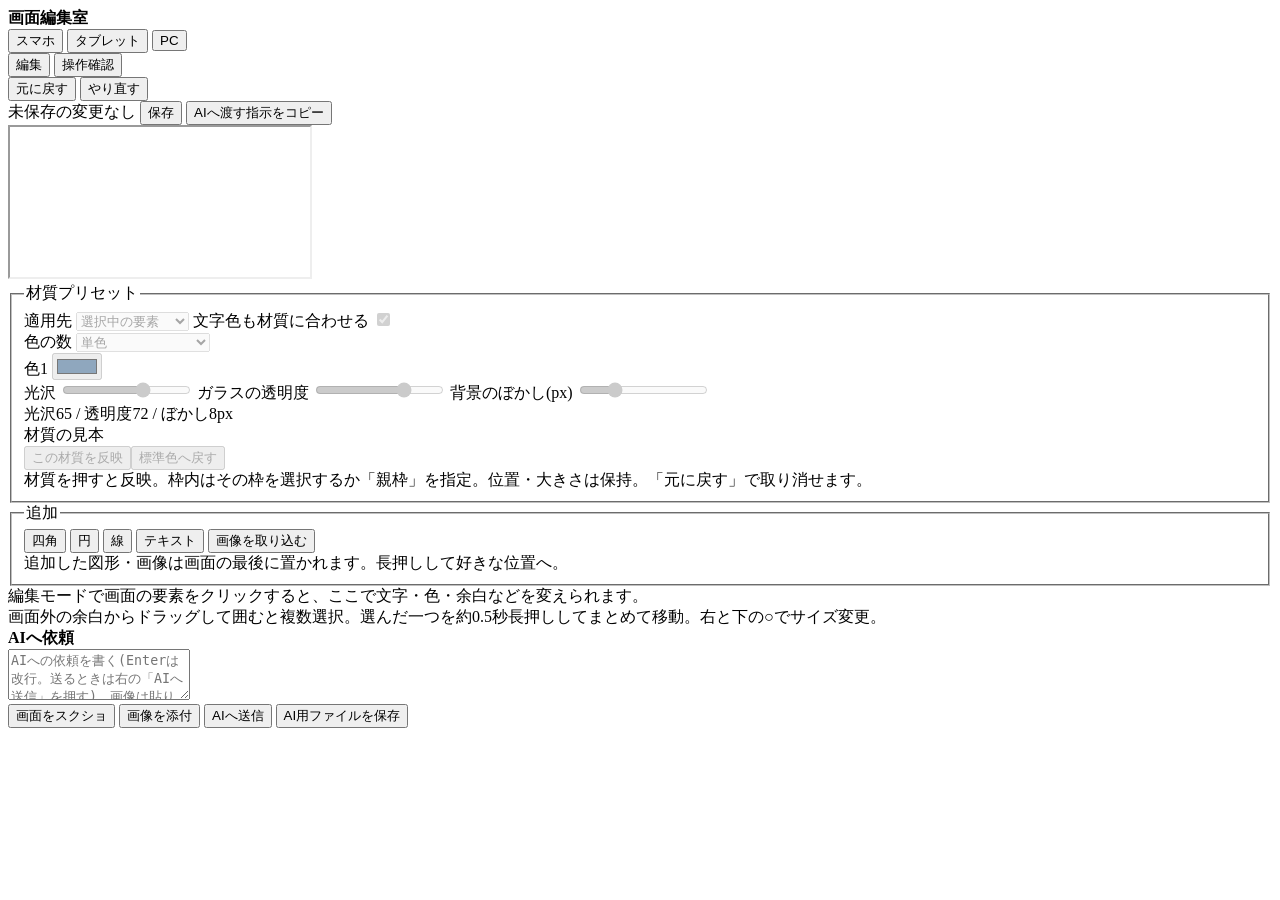
==== skills/app-screen-studio/tool/static/shell.html @ 9151b51d "画面編集室0.1.0の初回プレビュー版を追加" ====
<!doctype html>
<html lang="ja">
<head>
<meta charset="utf-8">
<meta name="viewport" content="width=device-width, initial-scale=1">
<title>アプリ画面編集室</title>
<link rel="stylesheet" href="/__screen_studio__/shell.css">
</head>
<body>
<header class="bar">
  <div class="brand"><strong>画面編集室</strong><span id="projectName" class="muted"></span></div>
  <div class="group" role="group" aria-label="画面サイズ">
    <button class="btn vp" data-vp="phone" title="幅390px">スマホ</button>
    <button class="btn vp" data-vp="tablet" title="幅820px">タブレット</button>
    <button class="btn vp" data-vp="pc" title="幅1280px">PC</button>
  </div>
  <div class="group" role="group" aria-label="モード">
    <button class="btn mode" data-mode="edit" title="クリックで要素を選んで編集">編集</button>
    <button class="btn mode" data-mode="interact" title="アプリのボタンや入力を普通に操作">操作確認</button>
  </div>
  <div class="group">
    <button class="btn" id="undoBtn" title="元に戻す (Ctrl+Z)">元に戻す</button>
    <button class="btn" id="redoBtn" title="やり直す (Ctrl+Y)">やり直す</button>
  </div>
  <div class="spacer"></div>
  <span id="statusBadge" class="badge">未保存の変更なし</span>
  <button class="btn primary" id="saveBtn">保存</button>
  <button class="btn" id="copyBtn" title="指示文をコピーし、下のAIへの指示欄にも追加（送信はしません）">AIへ渡す指示をコピー</button>
</header>
<div class="notice" id="notice" hidden></div>
<main class="main">
  <section class="stage" id="stage">
    <div class="screenPath" id="screenPath"></div>
    <div class="frameWrap" id="frameWrap">
      <iframe id="frame" title="編集中の画面"></iframe>
    </div>
  </section>
  <aside class="panel" id="panel" aria-label="編集パネル">
    <fieldset id="fsMaterial" disabled><legend>材質プリセット</legend>
      <label>適用先 <select id="materialScope">
        <option value="selected">選択中の要素</option>
        <option value="parent">選択中の親枠</option>
        <option value="screen">画面全体の背景</option>
      </select></label>
      <label>文字色も材質に合わせる <input type="checkbox" id="materialTextColor" checked></label>
      <div class="presetGrid" id="materialPresets" role="group" aria-label="材質を選んで適用"></div>
      <label>色の数 <select id="materialColorCount"><option value="1">単色</option><option value="2">2色グラデーション</option><option value="3">3色グラデーション</option><option value="4">4色グラデーション</option></select></label>
      <label id="materialGradientRow" hidden>色の広がり <select id="materialGradient"><option value="linear">線形（一定の向き）</option><option value="radial">放射（中心から外側）</option></select></label>
      <div class="materialColors" id="materialColors">
        <label>色1 <input type="color" id="materialColor1" value="#8fa7be"></label>
        <label hidden>色2 <input type="color" id="materialColor2" value="#9872dc"></label>
        <label hidden>色3 <input type="color" id="materialColor3" value="#efad83"></label>
        <label hidden>色4 <input type="color" id="materialColor4" value="#62d2c0"></label>
      </div>
      <label id="materialAngleRow" hidden>色の向き <input type="range" id="materialAngle" min="0" max="360" value="135" step="1"></label>
      <div class="hint" id="materialAngleValue" hidden>135度</div>
      <label>光沢 <input type="range" id="materialGloss" min="0" max="100" value="65" step="1"></label>
      <label>ガラスの透明度 <input type="range" id="materialTransmission" min="0" max="100" value="72" step="1" disabled></label>
      <label>背景のぼかし(px) <input type="range" id="materialBlur" min="0" max="32" value="8" step="1" disabled></label>
      <div class="hint" id="materialValues">光沢65 / 透明度72 / ぼかし8px</div>
      <div class="materialPreviewStage"><div id="materialPreview" class="materialPreview">材質の見本</div></div>
      <div class="row wrap"><button class="btn small" id="materialApply">この材質を反映</button><button class="btn small" id="materialDefaults">標準色へ戻す</button></div>
      <div class="hint">材質を押すと反映。枠内はその枠を選択するか「親枠」を指定。位置・大きさは保持。「元に戻す」で取り消せます。</div>
      <div class="hint" id="materialStatus" role="status"></div>
    </fieldset>
    <fieldset id="fsAdd"><legend>追加</legend>
      <div class="row wrap">
        <button class="btn small" data-add="rect">四角</button>
        <button class="btn small" data-add="ellipse">円</button>
        <button class="btn small" data-add="line">線</button>
        <button class="btn small" data-add="text">テキスト</button>
        <button class="btn small" id="addImageBtn">画像を取り込む</button>
      </div>
      <input type="file" id="imageFile" accept="image/png,image/jpeg,image/gif,image/webp" hidden>
      <div class="hint">追加した図形・画像は画面の最後に置かれます。長押しして好きな位置へ。</div>
    </fieldset>
    <div class="panelEmpty" id="panelEmpty">
      編集モードで画面の要素をクリックすると、ここで文字・色・余白などを変えられます。<br>
      画面外の余白からドラッグして囲むと複数選択。選んだ一つを約0.5秒長押ししてまとめて移動。右と下の○でサイズ変更。
    </div>
    <div id="panelBody" hidden>
      <div class="selInfo"><span id="selTag"></span> <span id="selHint" class="muted"></span></div>
      <div class="row">
        <button class="btn small" id="selParent">親を選ぶ</button>
        <button class="btn small" id="selReset">この要素を元に戻す</button>
      </div>
      <div class="row">
        <button class="btn small" id="dupBtn" title="Ctrl+D">複製</button>
        <button class="btn small" id="delBtn" title="Delete">削除</button>
      </div>
      <div class="hint" id="multiHint" hidden></div>
      <fieldset><legend>重なり順</legend>
        <div class="row wrap">
          <button class="btn small" data-layer="front">最前面へ</button>
          <button class="btn small" data-layer="back">最背面へ</button>
          <button class="btn small" data-layer="forward">一つ前へ</button>
          <button class="btn small" data-layer="backward">一つ後ろへ</button>
        </div>
        <div class="hint">同じ親の中の、位置を指定した要素どうしの順番を変えます。</div>
      </fieldset>
      <fieldset id="fsAlign" hidden><legend>整列(複数選択)</legend>
        <div class="row wrap">
          <button class="btn small" data-align="left">左揃え</button>
          <button class="btn small" data-align="center">左右中央</button>
          <button class="btn small" data-align="right">右揃え</button>
          <button class="btn small" data-align="top">上揃え</button>
          <button class="btn small" data-align="middle">上下中央</button>
          <button class="btn small" data-align="bottom">下揃え</button>
          <button class="btn small" data-align="distH">横に均等</button>
          <button class="btn small" data-align="distV">縦に均等</button>
        </div>
        <div class="hint">画面外の余白から囲んで複数選択。Shift(またはCtrl)を押して囲むと追加選択。クリックでも追加できます。色や余白の変更は選んだ全部に効きます。</div>
      </fieldset>

      <fieldset id="fsText"><legend>文字</legend>
        <textarea id="textInput" rows="3" aria-label="文字の内容"></textarea>
        <div class="hint" id="textHint"></div>
      </fieldset>

      <fieldset><legend>文字の見た目</legend>
        <label>色 <input type="color" data-prop="color"></label>
        <label>大きさ(px) <input type="number" data-prop="fontSize" data-unit="px" min="1" max="400"></label>
        <label>太さ
          <select data-prop="fontWeight">
            <option value="">そのまま</option><option value="300">細い</option>
            <option value="400">ふつう</option><option value="500">やや太い</option>
            <option value="700">太い</option><option value="900">極太</option>
          </select></label>
        <label>字体
          <input type="text" data-prop="fontFamily" list="fontList" placeholder="例: Yu Gothic, sans-serif">
          <datalist id="fontList"></datalist></label>
        <label>配置
          <select data-prop="textAlign">
            <option value="">そのまま</option><option value="left">左</option>
            <option value="center">中央</option><option value="right">右</option>
          </select></label>
        <label>行の高さ <input type="number" step="0.1" data-prop="lineHeight" data-unit="" min="0" max="10"></label>
      </fieldset>

      <fieldset id="fsGlow" disabled><legend>文字の発光</legend>
        <div class="glowPresets" id="glowPresets" role="group" aria-label="文字の光を選ぶ"></div>
        <label>光の色 <input type="color" id="glowColor" value="#55ccff"></label>
        <label>光の強さ <input type="range" id="glowStrength" min="0" max="100" value="50" step="1"></label>
        <div class="hint"><output id="glowValue" for="glowStrength">50 / 100</output>（0で発光なし）</div>
        <div id="glowPreview" class="glowPreview" aria-label="文字の発光プレビュー">光る文字の見本</div>
        <button class="btn small" id="glowOff">発光を外す</button>
        <div class="hint">選択中の文字へ反映。ボタンを選ぶと中の文字にも効きます。文字の色・光の色は別々に調整できます。</div>
      </fieldset>

      <fieldset><legend>背景・図形</legend>
        <label>背景色 <input type="color" data-prop="backgroundColor">
          <button class="btn small" data-clear="backgroundColor">透明</button></label>
        <label>透明度 <input type="range" data-prop="opacity" min="0" max="1" step="0.05"></label>
        <label>角丸(px) <input type="number" data-group="radius" min="0" max="999">
          <button class="btn small" id="roundBtn">丸にする</button></label>
        <label>枠線の太さ(px) <input type="number" data-group="borderWidth" min="0" max="99"></label>
        <label>枠線の種類
          <select data-group="borderStyle">
            <option value="">そのまま</option><option value="none">なし</option>
            <option value="solid">実線</option><option value="dashed">破線</option>
            <option value="dotted">点線</option>
          </select></label>
        <label>枠線の色 <input type="color" data-group="borderColor"></label>
        <label>影 <input type="text" data-prop="boxShadow" placeholder="例: 0 2px 8px rgba(0,0,0,.2)"></label>
        <div id="svgOnly">
          <label>塗り(SVG) <input type="color" data-prop="fill"></label>
          <label>線(SVG) <input type="color" data-prop="stroke"></label>
          <label>線の太さ(SVG) <input type="number" data-prop="strokeWidth" data-unit="" min="0" max="99" step="0.5"></label>
        </div>
      </fieldset>

      <fieldset><legend>余白(px)</legend>
        <label>内側 <input type="number" data-group="padding" min="0" max="999"></label>
        <label>外側 <input type="number" data-group="margin" min="-999" max="999"></label>
      </fieldset>

      <fieldset><legend>大きさ・位置</legend>
        <label>幅(px) <input type="number" data-prop="width" data-unit="px" min="0" max="9999"></label>
        <label>高さ(px) <input type="number" data-prop="height" data-unit="px" min="0" max="9999"></label>
        <label>ずらし 横(px) <input type="number" id="shiftX" step="1"></label>
        <label>ずらし 縦(px) <input type="number" id="shiftY" step="1"></label>
        <label>回転(度) <input type="number" data-prop="rotate" data-unit="deg" min="-360" max="360" step="1"></label>
        <div class="hint">画面上でドラッグしても動かせます。</div>
      </fieldset>

      <fieldset id="fsImage"><legend>画像</legend>
        <label>画像の場所(URL) <input type="text" data-attr="src" placeholder="例: images/logo.png"></label>
        <label>代替テキスト <input type="text" data-attr="alt"></label>
        <label>収め方
          <select data-prop="objectFit">
            <option value="">そのまま</option><option value="cover">はみ出して埋める</option>
            <option value="contain">全体を収める</option><option value="fill">引き伸ばす</option>
          </select></label>
        <button class="btn small" id="replaceImageBtn">画像ファイルを選んで差し替え</button>
        <div class="hint">取り込んだ画像は成果物フォルダ(画像/画面編集)へ保存され、保存JSONからAIが辿れます。</div>
      </fieldset>
    </div>
  </aside>
</main>
<footer class="aiBar" id="aiBar">
  <div class="aiHead"><strong>AIへ依頼</strong><span id="aiState" class="muted"></span></div>
  <div class="aiBody">
    <div class="aiLeft">
      <textarea id="aiPrompt" rows="3" placeholder="AIへの依頼を書く(Enterは改行。送るときは右の「AIへ送信」を押す)。画像は貼り付けでも添付できます。"></textarea>
      <div class="thumbs" id="aiThumbs"></div>
    </div>
    <div class="aiBtns">
      <button class="btn" id="shotBtn" title="いま見えている画面(iframe部分だけ)を撮影して添付">画面をスクショ</button>
      <button class="btn" id="attachBtn">画像を添付</button>
      <input type="file" id="aiFile" accept="image/png,image/jpeg,image/gif,image/webp" multiple hidden>
      <button class="btn primary" id="aiSendBtn">AIへ送信</button>
      <button class="btn" id="aiExportBtn" title="外部へ送らず、指示・編集JSON・添付パスを依頼文ファイルへ保存">AI用ファイルを保存</button>
    </div>
  </div>
  <div class="hint" id="aiNote"></div>
</footer>
<div class="toast" id="toast" hidden></div>
<div class="saveInfo" id="saveInfo" hidden>
  <div><strong>保存しました</strong>(見た目の編集記録のみ。<strong>製品コードへは未反映</strong>です)</div>
  <div class="path" id="savePath"></div>
  <div class="hint">このJSONをAIに読ませて、元の画面ソースへ反映してもらいます。「AIへ渡す指示をコピー」を使うと依頼文が作れます。</div>
  <button class="btn small" id="saveInfoClose">閉じる</button>
</div>
<script src="/__screen_studio__/shell.js"></script>
</body>
</html>
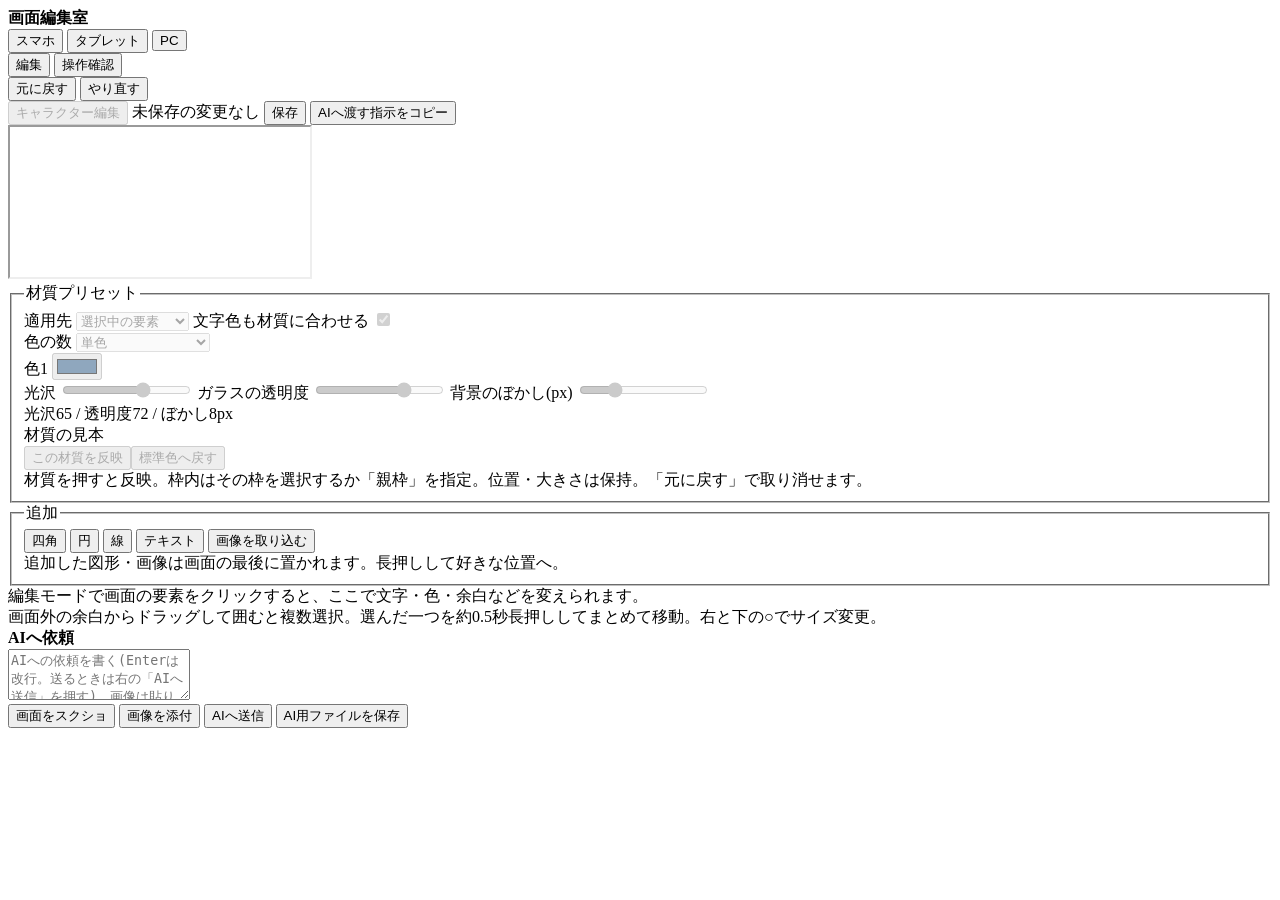
==== commit ba49a35c: "送信下書きの分離とキャラクター部品・動きの編集を追加" ====
--- a/skills/app-screen-studio/tool/static/shell.html
+++ b/skills/app-screen-studio/tool/static/shell.html
@@ -23,6 +23,7 @@
     <button class="btn" id="redoBtn" title="やり直す (Ctrl+Y)">やり直す</button>
   </div>
   <div class="spacer"></div>
+  <button class="btn" id="characterBtn" disabled>キャラクター編集</button>
   <span id="statusBadge" class="badge">未保存の変更なし</span>
   <button class="btn primary" id="saveBtn">保存</button>
   <button class="btn" id="copyBtn" title="指示文をコピーし、下のAIへの指示欄にも追加（送信はしません）">AIへ渡す指示をコピー</button>
@@ -36,6 +37,20 @@
     </div>
   </section>
   <aside class="panel" id="panel" aria-label="編集パネル">
+    <fieldset id="fsCharacter" hidden><legend>キャラクター編集</legend>
+      <label>キャラクター <select id="characterTarget" aria-label="キャラクター"></select></label>
+      <button class="btn small" id="characterPick">画面から選ぶ</button>
+      <label>編集する部分 <select id="characterPart" aria-label="編集する部分"></select></label>
+      <label>部品の色 <input type="color" id="characterColor" value="#68bfa9" disabled></label>
+      <button class="btn small" id="characterImage" disabled>キャラクター画像を差し替え</button>
+      <label>動き <select id="characterMotion" disabled><option value="none">なし</option><option value="blink">まばたき</option><option value="talk">口の開閉</option><option value="sway">左右に揺れる</option><option value="bounce">上下に弾む</option><option value="breathe">呼吸</option></select></label>
+      <label>強さ <select id="characterStrength" disabled><option value="soft">弱い</option><option value="medium" selected>標準</option><option value="strong">強い</option></select></label>
+      <label>1周期の秒数 <input id="characterDuration" type="number" min="0.2" max="30" step="0.1" value="2" disabled></label>
+      <label>動きの再生 <input id="characterPlaying" type="checkbox" checked disabled></label>
+      <div class="hint">選択した部分だけに動きを適用。目・口は部品を選んで設定。停止中も動きの設定は保存されます。</div>
+      <div class="hint" id="characterNote" role="status"></div>
+      <div class="hint">位置・大きさ・回転は下の通常パネルか画面の選択枠で変更。元に戻す・保存にも対応。</div>
+    </fieldset>
     <fieldset id="fsMaterial" disabled><legend>材質プリセット</legend>
       <label>適用先 <select id="materialScope">
         <option value="selected">選択中の要素</option>
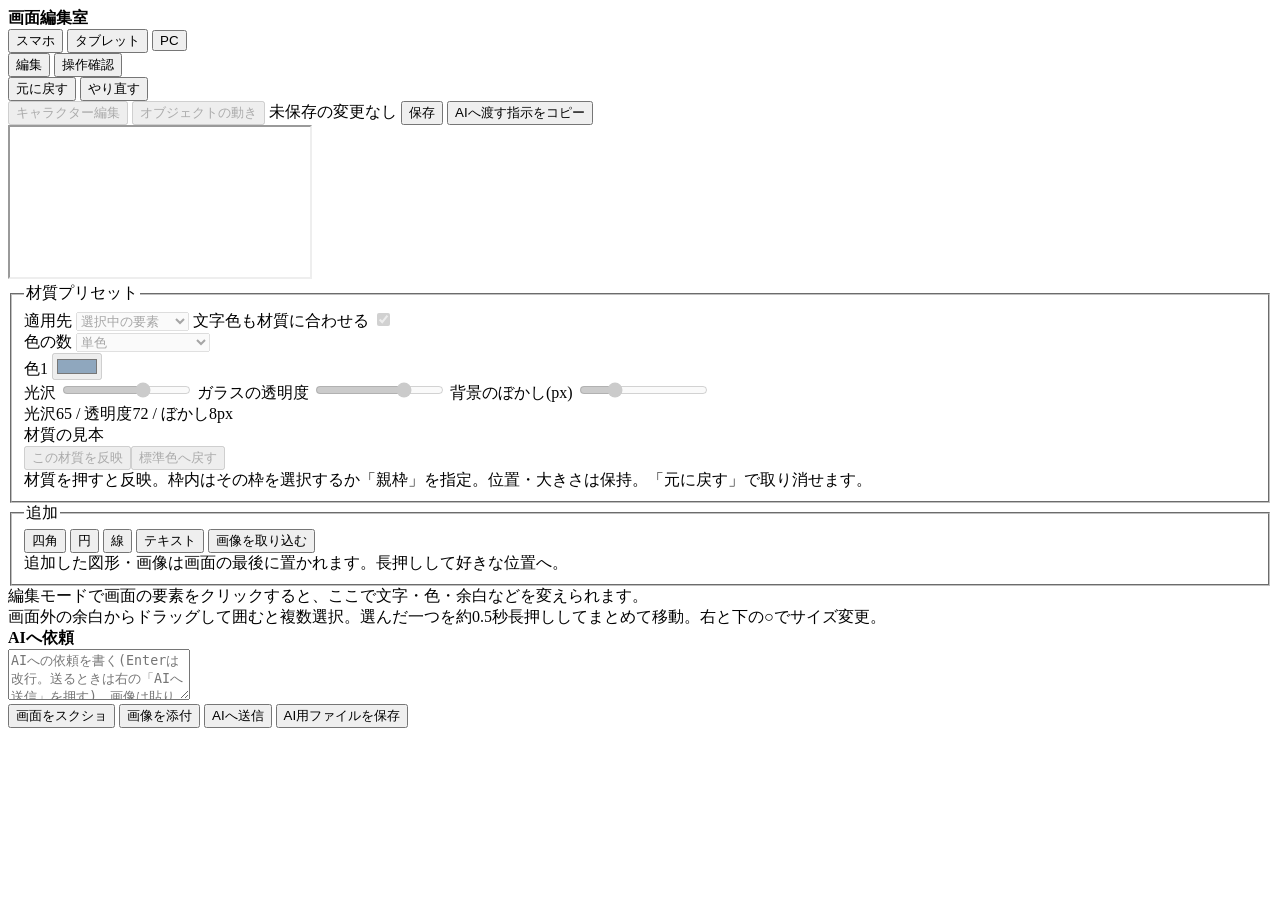
==== commit 0894ddf3: "オブジェクトの動き28種類と再生条件・相手指定を追加" ====
--- a/skills/app-screen-studio/tool/static/shell.html
+++ b/skills/app-screen-studio/tool/static/shell.html
@@ -24,6 +24,7 @@
   </div>
   <div class="spacer"></div>
   <button class="btn" id="characterBtn" disabled>キャラクター編集</button>
+  <button class="btn" id="objectMotionBtn" disabled>オブジェクトの動き</button>
   <span id="statusBadge" class="badge">未保存の変更なし</span>
   <button class="btn primary" id="saveBtn">保存</button>
   <button class="btn" id="copyBtn" title="指示文をコピーし、下のAIへの指示欄にも追加（送信はしません）">AIへ渡す指示をコピー</button>
@@ -37,6 +38,22 @@
     </div>
   </section>
   <aside class="panel" id="panel" aria-label="編集パネル">
+    <fieldset id="fsObjectMotion" hidden><legend>オブジェクトの動き</legend>
+      <div class="hint" id="objectMotionTarget">画面上の要素を選んでください。</div>
+      <label>動き <select id="objectMotionPreset" aria-label="オブジェクトの動き"></select></label>
+      <div class="hint" id="objectMotionDescription"></div>
+      <label>向き <select id="objectMotionDirection"><option value="left">左へ</option><option value="right">右へ</option><option value="up">上へ</option><option value="down">下へ</option></select></label>
+      <label>時間（秒） <input id="objectMotionDuration" type="number" min="0.1" max="30" step="0.1" value="1"></label>
+      <label>待ち時間（秒） <input id="objectMotionDelay" type="number" min="0" max="10" step="0.1" value="0"></label>
+      <label>強さ <input id="objectMotionStrength" type="range" min="0.25" max="2" step="0.25" value="1"></label>
+      <label>再生のきっかけ <select id="objectMotionTrigger"><option value="click">クリック・タップ</option><option value="load">画面の読込み</option><option value="hover">ポインターを重ねた時</option><option value="scroll">スクロールで画面に入った時</option></select></label>
+      <label>繰り返し <input id="objectMotionRepeat" type="checkbox"></label>
+      <div class="row wrap"><button id="objectMotionPeer" class="btn small">相手のオブジェクトを選ぶ</button><button id="objectMotionPeerClear" class="btn small">相手を解除</button></div>
+      <div class="hint" id="objectMotionPeerName">相手：なし</div>
+      <div class="row wrap"><button id="objectMotionApply" class="btn small primary">反映して再生</button><button id="objectMotionStop" class="btn small">停止</button><button id="objectMotionRemove" class="btn small">設定を外す</button></div>
+      <div class="hint" id="objectMotionStatus" role="status"></div>
+      <div class="hint">編集モードでは上のボタンで試せます。保存・再適用に対応。きっかけは操作確認モードと製品側で動作します。画面遷移の行き先やアプリの処理はAIへ渡して元コードへ反映します。</div>
+    </fieldset>
     <fieldset id="fsCharacter" hidden><legend>キャラクター編集</legend>
       <label>キャラクター <select id="characterTarget" aria-label="キャラクター"></select></label>
       <button class="btn small" id="characterPick">画面から選ぶ</button>
